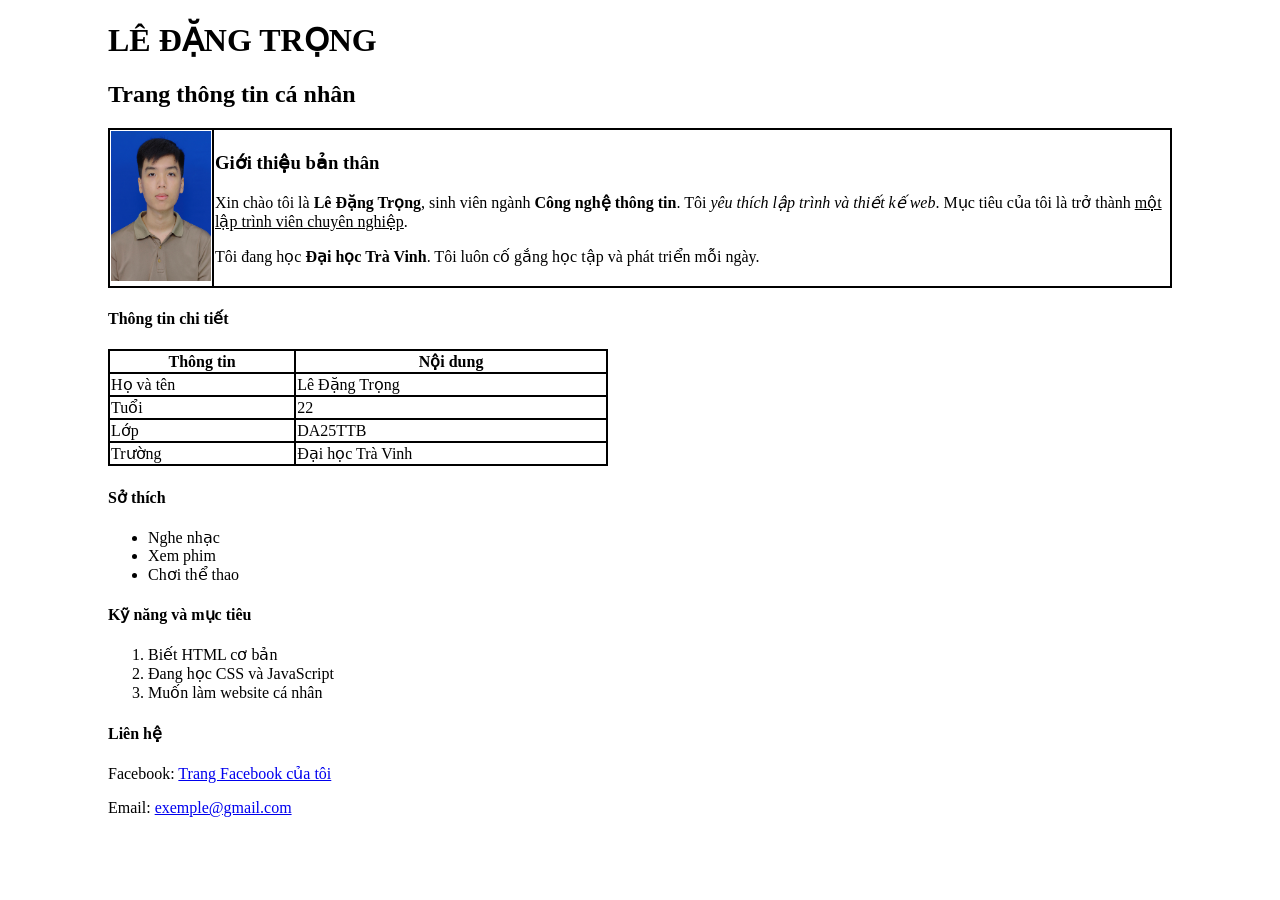
==== index.html @ 33714646 "trang web ca nhan" ====
<!DOCTYPE html>
<html lang="vi">
	<head>
		<title>Thong tin ca nhan</title>
		<meta charset="utf-8">
		<link rel="stylesheet" href="css/style.css">
	</head>
	<body>
		<div class="container">
			<h1>LÊ ĐẶNG TRỌNG</h1>
			<h2>Trang thông tin cá nhân</h3>
			<table class="gioithieu">
				<tr>
					<td><img src="assets/image/avatar.jpg" alt="avatar" class="avatar"></td>
					<td>
						<h3>Giới thiệu bản thân </h3>
						<p>Xin chào tôi là <b>Lê Đặng Trọng</b>, sinh viên ngành <b>Công nghệ thông tin</b>. Tôi <i>yêu thích lập trình và thiết kế web</i>. Mục tiêu của tôi là trở thành <u>một lập trình viên chuyên nghiệp</u>.</p>
						<p>Tôi đang học <b>Đại học Trà Vinh</b>. Tôi luôn cố gắng học tập và phát triển mỗi ngày.</p>
					</td>
				</tr>
			</table>
		
			<h4>Thông tin chi tiết</h4>
			<table class="thongtin">
				<tr>
					<th>Thông tin</td>
					<th>Nội dung</td>
				</tr>
				<tr>
					<td>Họ và tên</td>
					<td>Lê Đặng Trọng</td>
				</tr>
				<tr>
					<td>Tuổi</td>
					<td>22</td>
				</tr>
				<tr>
					<td>Lớp</td>
					<td>DA25TTB</td>
				</tr>
				<tr>
					<td>Trường</td>
					<td>Đại học Trà Vinh</td>
				</tr>
			</table>
		
			<h4>Sở thích</h4>
			<ul class="sothich">
				<li>Nghe nhạc</li>
				<li>Xem phim</li>
				<li>Chơi thể thao</li>
			</ul>

			<h4>Kỹ năng và mục tiêu</h4>
			<ol type="1" class="sothich">
				<li>Biết HTML cơ bản</li>
				<li>Đang học CSS và JavaScript</li>
				<li>Muốn làm website cá nhân</li>
			</ol>
		
			<h4>Liên hệ</h4>
			<p>Facebook: <a href="#">Trang Facebook của tôi</a></p>
			<p>Email: <a href="#">exemple@gmail.com</a></p>
		</body>
	</div>
</html>
---- css/style.css ----
.container{
	padding:0px 100px;
}

table, tr td, tr th{
	border-collapse:collapse;
	border:2px solid black;
}
.avatar{
	height:150px;
	width:100px;
}
.thongtin tr td:hover{
	background-color:lightblue;
}
.thongtin{
	width:500px;
}

.sothich li:hover{
	background-color:lightblue;
	
}
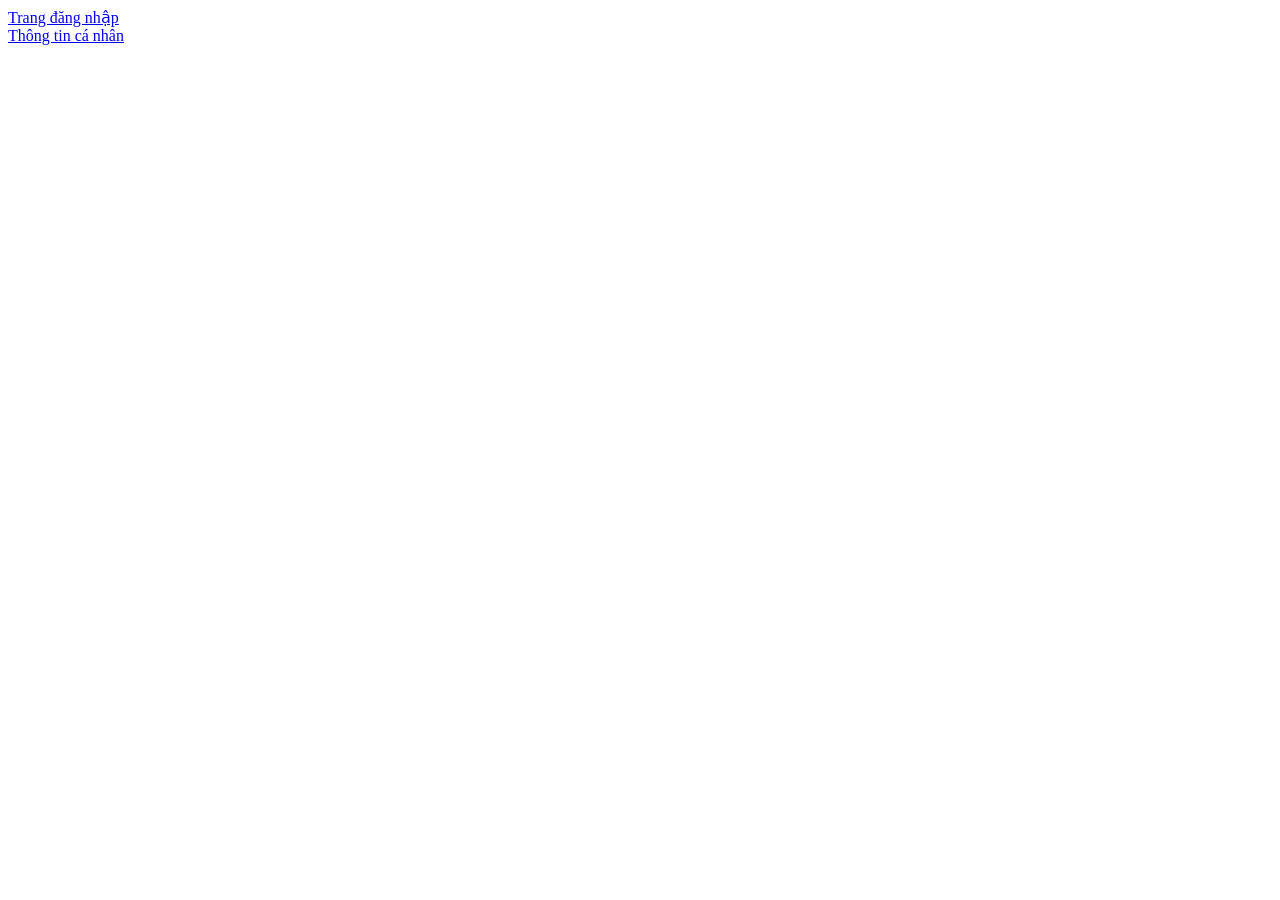
==== commit 4e36cd93: "update" ====
--- a/index.html
+++ b/index.html
@@ -1,66 +1,12 @@
 <!DOCTYPE html>
 <html lang="vi">
 	<head>
-		<title>Thong tin ca nhan</title>
+		<title>Trang chủ</title>
 		<meta charset="utf-8">
 		<link rel="stylesheet" href="css/style.css">
 	</head>
 	<body>
-		<div class="container">
-			<h1>LÊ ĐẶNG TRỌNG</h1>
-			<h2>Trang thông tin cá nhân</h3>
-			<table class="gioithieu">
-				<tr>
-					<td><img src="assets/image/avatar.jpg" alt="avatar" class="avatar"></td>
-					<td>
-						<h3>Giới thiệu bản thân </h3>
-						<p>Xin chào tôi là <b>Lê Đặng Trọng</b>, sinh viên ngành <b>Công nghệ thông tin</b>. Tôi <i>yêu thích lập trình và thiết kế web</i>. Mục tiêu của tôi là trở thành <u>một lập trình viên chuyên nghiệp</u>.</p>
-						<p>Tôi đang học <b>Đại học Trà Vinh</b>. Tôi luôn cố gắng học tập và phát triển mỗi ngày.</p>
-					</td>
-				</tr>
-			</table>
-		
-			<h4>Thông tin chi tiết</h4>
-			<table class="thongtin">
-				<tr>
-					<th>Thông tin</td>
-					<th>Nội dung</td>
-				</tr>
-				<tr>
-					<td>Họ và tên</td>
-					<td>Lê Đặng Trọng</td>
-				</tr>
-				<tr>
-					<td>Tuổi</td>
-					<td>22</td>
-				</tr>
-				<tr>
-					<td>Lớp</td>
-					<td>DA25TTB</td>
-				</tr>
-				<tr>
-					<td>Trường</td>
-					<td>Đại học Trà Vinh</td>
-				</tr>
-			</table>
-		
-			<h4>Sở thích</h4>
-			<ul class="sothich">
-				<li>Nghe nhạc</li>
-				<li>Xem phim</li>
-				<li>Chơi thể thao</li>
-			</ul>
-
-			<h4>Kỹ năng và mục tiêu</h4>
-			<ol type="1" class="sothich">
-				<li>Biết HTML cơ bản</li>
-				<li>Đang học CSS và JavaScript</li>
-				<li>Muốn làm website cá nhân</li>
-			</ol>
-		
-			<h4>Liên hệ</h4>
-			<p>Facebook: <a href="#">Trang Facebook của tôi</a></p>
-			<p>Email: <a href="#">exemple@gmail.com</a></p>
-		</body>
-	</div>
+		<a href="html/form.html">Trang đăng nhập</a><br>
+		<a href="html/thongtin.html">Thông tin cá nhân</a><br>
+	</body>
 </html> 
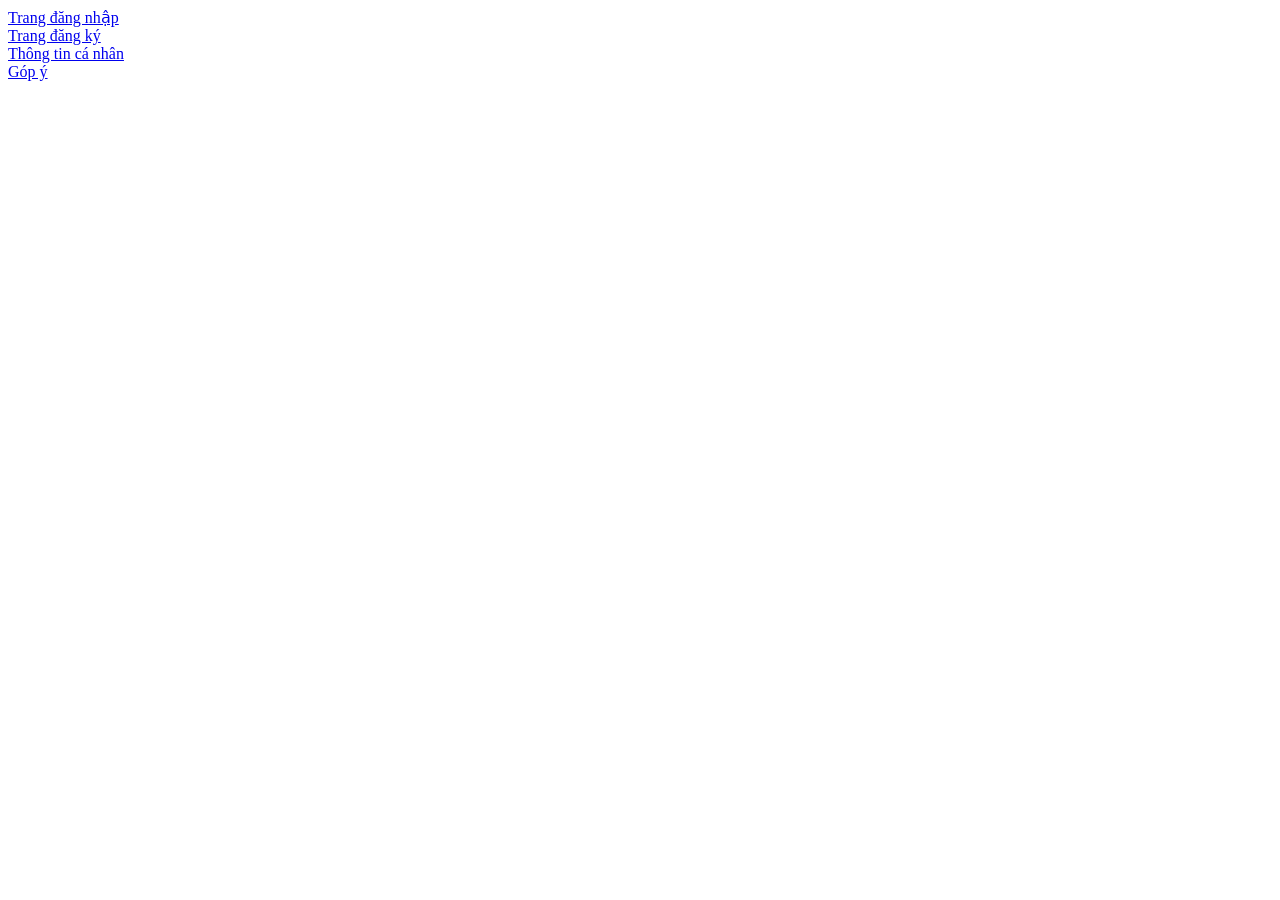
==== commit e28f580e: "update" ====
--- a/index.html
+++ b/index.html
@@ -6,7 +6,9 @@
 		<link rel="stylesheet" href="css/style.css">
 	</head>
 	<body>
-		<a href="html/form.html">Trang đăng nhập</a><br>
+		<a href="html/dangnhap.html">Trang đăng nhập</a><br>
+		<a href="html/dangky.html">Trang đăng ký</a><br>
 		<a href="html/thongtin.html">Thông tin cá nhân</a><br>
+		<a href="html/gopy.html">Góp ý</a><br>
 	</body>
 </html> 
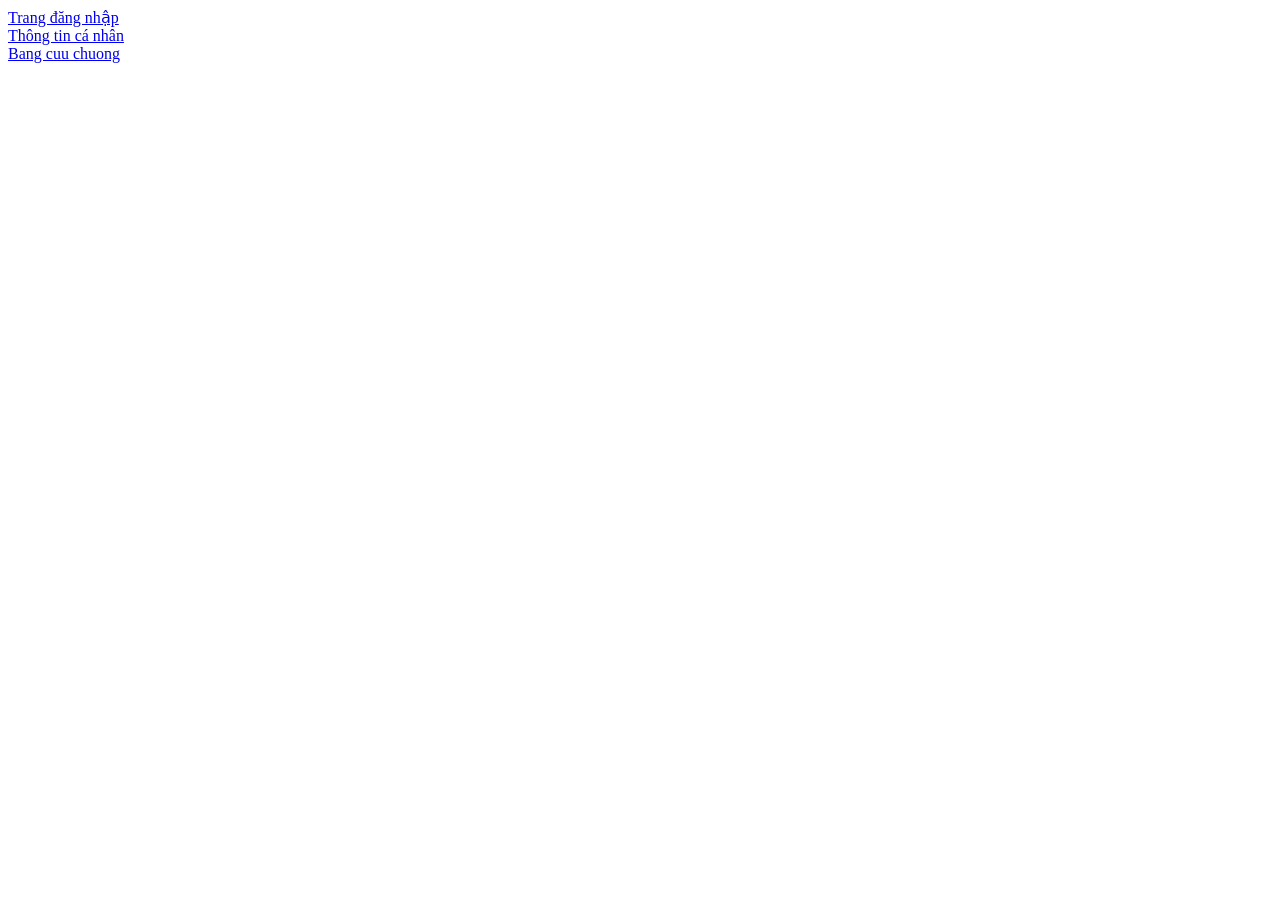
==== commit 9f3e87d7: "js" ====
--- a/index.html
+++ b/index.html
@@ -6,9 +6,8 @@
 		<link rel="stylesheet" href="css/style.css">
 	</head>
 	<body>
-		<a href="html/dangnhap.html">Trang đăng nhập</a><br>
-		<a href="html/dangky.html">Trang đăng ký</a><br>
+		<a href="html/form.html">Trang đăng nhập</a><br>
 		<a href="html/thongtin.html">Thông tin cá nhân</a><br>
-		<a href="html/gopy.html">Góp ý</a><br>
+		<a href="html/bang-cuu-chuong.html>">Bang cuu chuong</a>
 	</body>
 </html> 
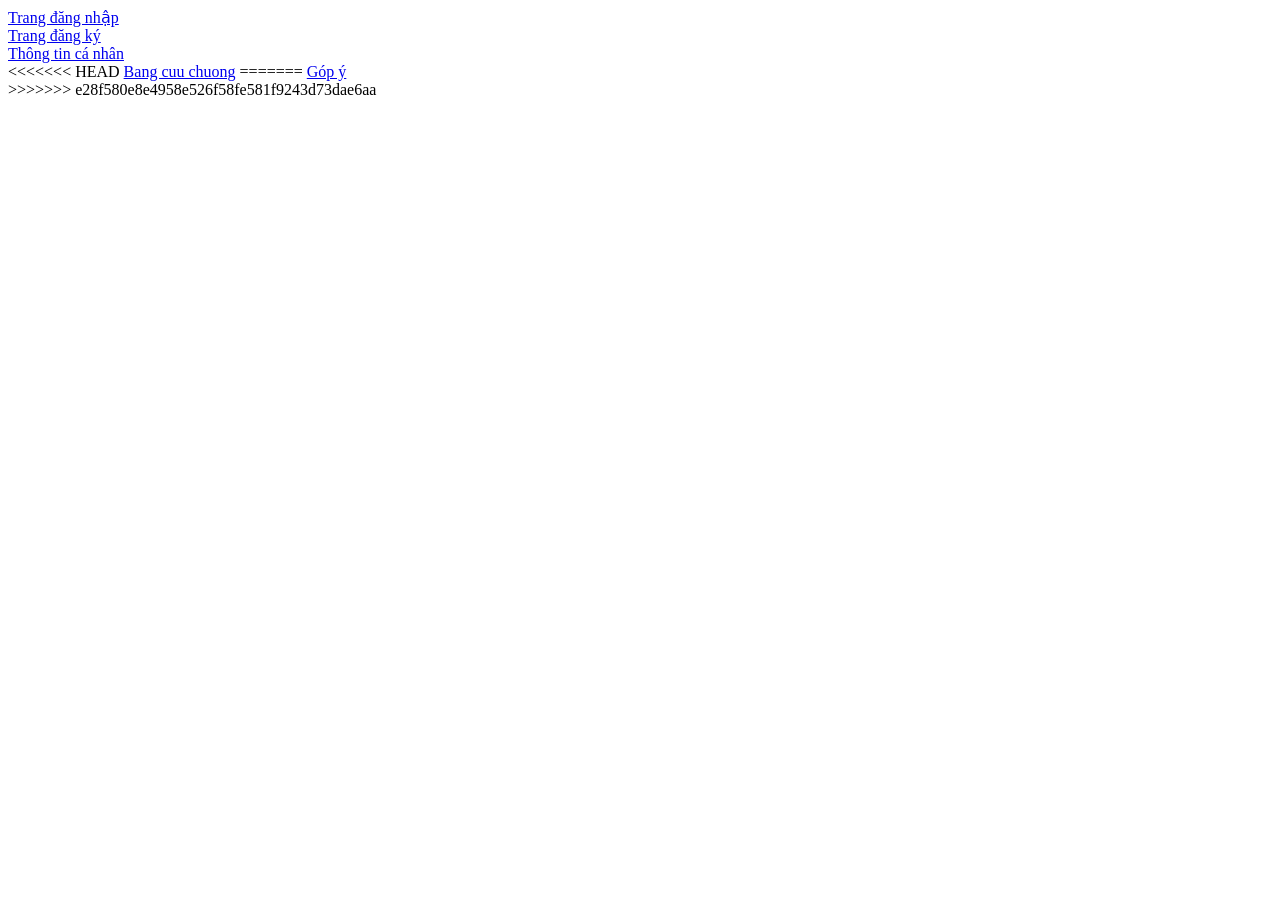
==== commit 759c2b52: "js" ====
--- a/index.html
+++ b/index.html
@@ -6,8 +6,13 @@
 		<link rel="stylesheet" href="css/style.css">
 	</head>
 	<body>
-		<a href="html/form.html">Trang đăng nhập</a><br>
+		<a href="html/dangnhap.html">Trang đăng nhập</a><br>
+		<a href="html/dangky.html">Trang đăng ký</a><br>
 		<a href="html/thongtin.html">Thông tin cá nhân</a><br>
+<<<<<<< HEAD
 		<a href="html/bang-cuu-chuong.html>">Bang cuu chuong</a>
+=======
+		<a href="html/gopy.html">Góp ý</a><br>
+>>>>>>> e28f580e8e4958e526f58fe581f9243d73dae6aa
 	</body>
 </html> 
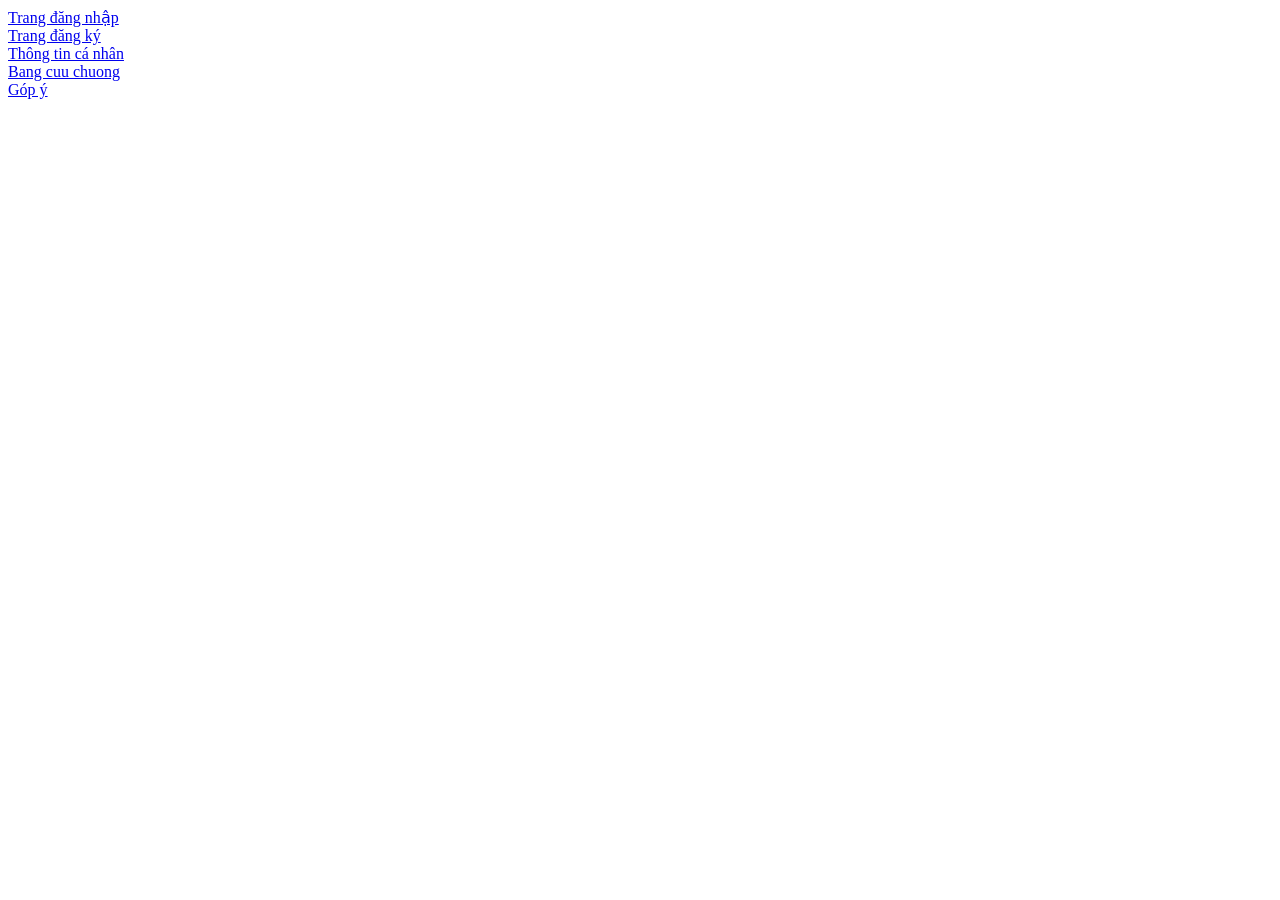
==== commit 193d2c04: "update" ====
--- a/index.html
+++ b/index.html
@@ -3,16 +3,12 @@
 	<head>
 		<title>Trang chủ</title>
 		<meta charset="utf-8">
-		<link rel="stylesheet" href="css/style.css">
 	</head>
 	<body>
 		<a href="html/dangnhap.html">Trang đăng nhập</a><br>
 		<a href="html/dangky.html">Trang đăng ký</a><br>
 		<a href="html/thongtin.html">Thông tin cá nhân</a><br>
-<<<<<<< HEAD
-		<a href="html/bang-cuu-chuong.html>">Bang cuu chuong</a>
-=======
+		<a href="html/bang-cuu-chuong.html">Bang cuu chuong</a><br>
 		<a href="html/gopy.html">Góp ý</a><br>
->>>>>>> e28f580e8e4958e526f58fe581f9243d73dae6aa
 	</body>
 </html> 
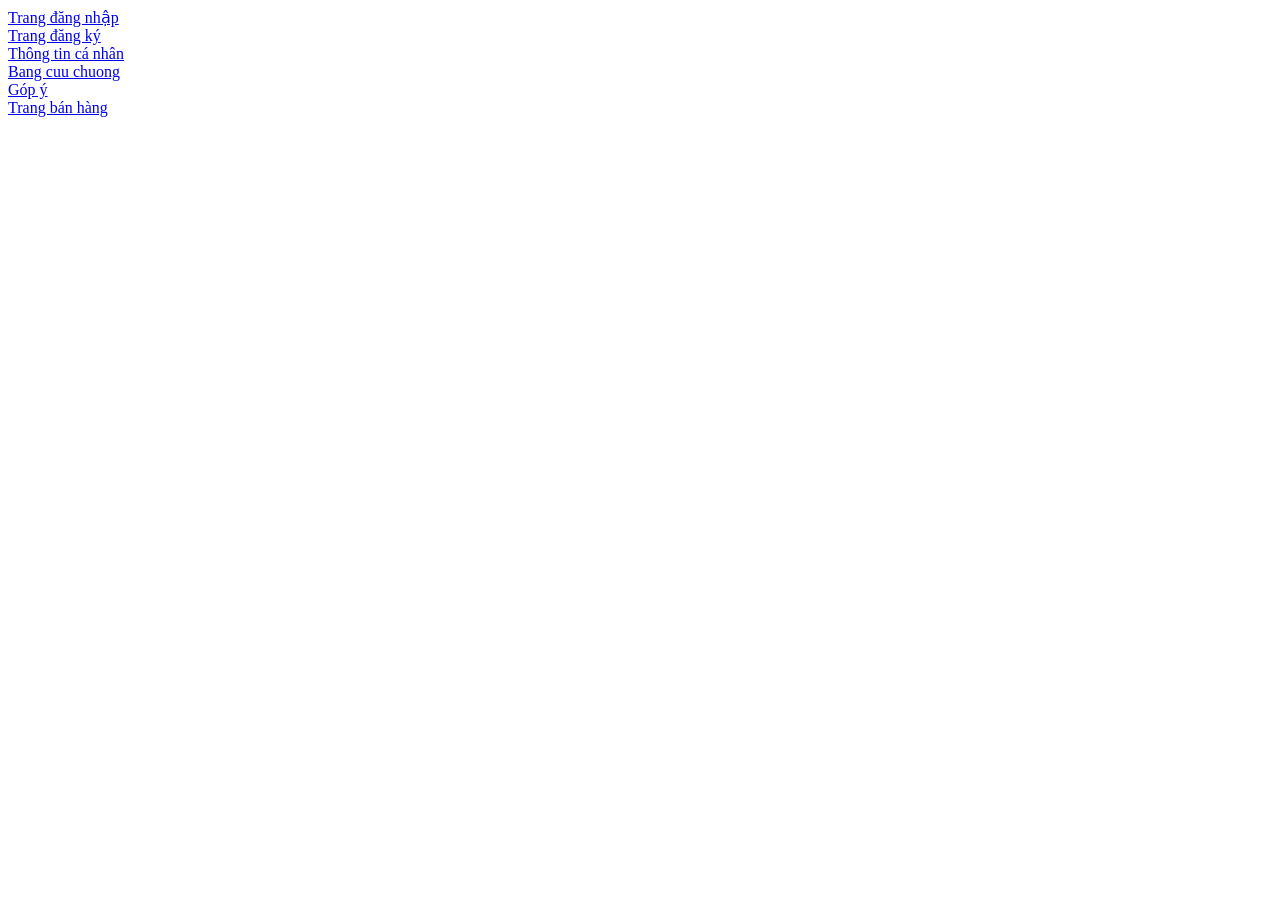
==== commit 69406910: "update" ====
--- a/index.html
+++ b/index.html
@@ -10,5 +10,6 @@
 		<a href="html/thongtin.html">Thông tin cá nhân</a><br>
 		<a href="html/bang-cuu-chuong.html">Bang cuu chuong</a><br>
 		<a href="html/gopy.html">Góp ý</a><br>
+		<a href="html/san-pham.html">Trang bán hàng</a>
 	</body>
 </html> 
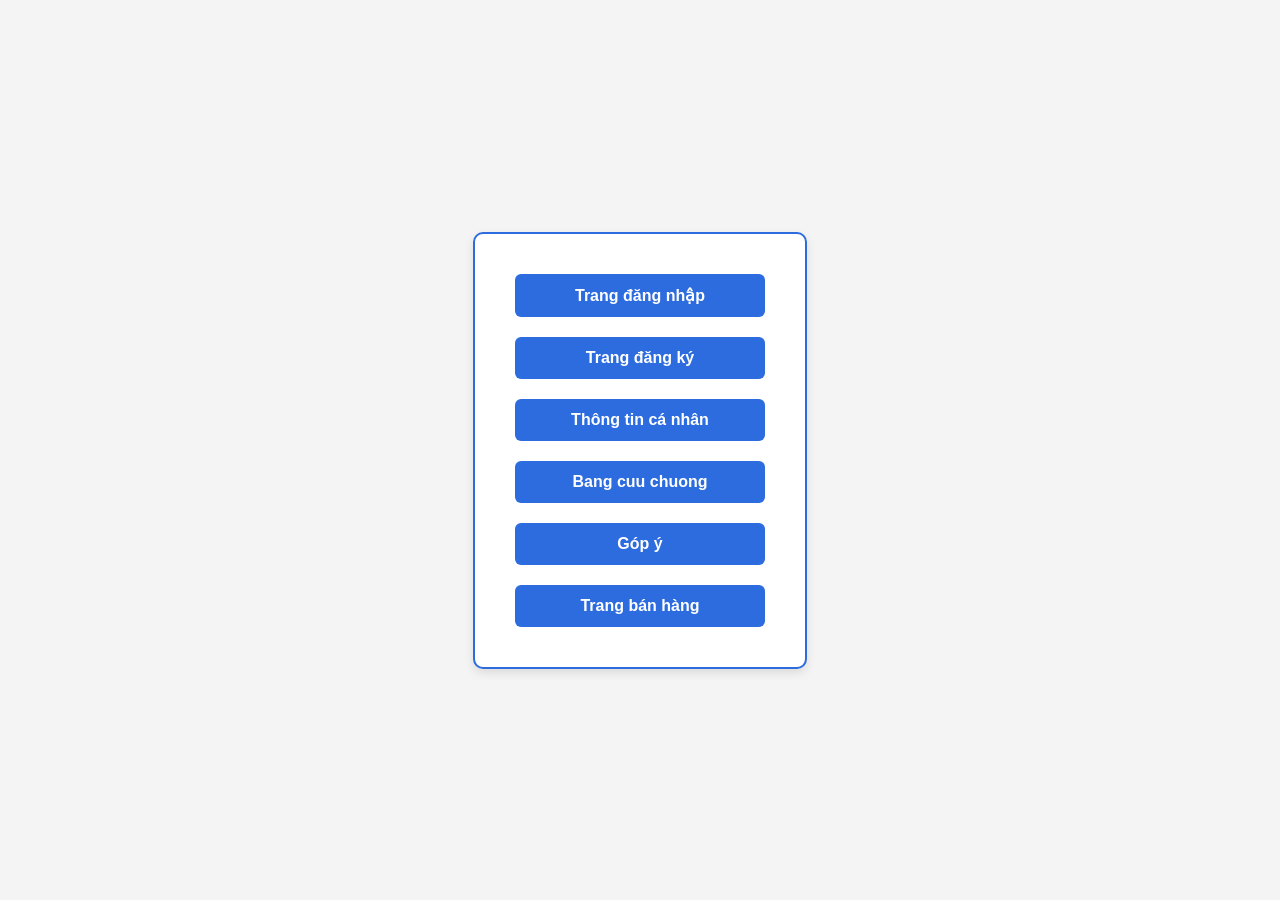
==== commit baa7c4c0: "update" ====
--- a/index.html
+++ b/index.html
@@ -3,13 +3,16 @@
 	<head>
 		<title>Trang chủ</title>
 		<meta charset="utf-8">
+		<link rel="stylesheet" href="css/index.css">
 	</head>
 	<body>
-		<a href="html/dangnhap.html">Trang đăng nhập</a><br>
-		<a href="html/dangky.html">Trang đăng ký</a><br>
-		<a href="html/thongtin.html">Thông tin cá nhân</a><br>
-		<a href="html/bang-cuu-chuong.html">Bang cuu chuong</a><br>
-		<a href="html/gopy.html">Góp ý</a><br>
-		<a href="html/san-pham.html">Trang bán hàng</a>
+		<div class="container">
+			<a href="html/dangnhap.html">Trang đăng nhập</a>
+			<a href="html/dangky.html">Trang đăng ký</a>
+			<a href="html/thongtin.html">Thông tin cá nhân</a>
+			<a href="html/bang-cuu-chuong.html">Bang cuu chuong</a>
+			<a href="html/gopy.html">Góp ý</a>
+			<a href="html/san-pham.html">Trang bán hàng</a>
+		</div>
 	</body>
-</html> +</html>
--- a/css/index.css
+++ b/css/index.css
@@ -0,0 +1,47 @@
+* {
+	margin: 0;
+	padding: 0;
+	box-sizing: border-box;
+}
+ 
+body {
+	font-family: Arial;
+	background-color: #f4f4f4;
+	display: flex;
+	justify-content: center;
+	align-items: center;
+	min-height: 100vh;
+}
+ 
+.container {
+	display: flex;
+	flex-direction: column;
+	align-items: center;
+	background-color: #fff;
+	border: 2px solid #2d6cdf;
+	border-radius: 10px;
+	padding: 30px 40px;
+	box-shadow: 0 4px 10px rgba(0, 0, 0, 0.1);
+}
+ 
+a {
+	display: block;
+	width: 250px;
+	margin: 10px 0;
+	padding: 12px 20px;
+	background-color: #2d6cdf;
+	color: #fff;
+	text-decoration: none;
+	text-align: center;
+	border-radius: 6px;
+	font-weight: bold;
+	transition: background-color 0.2s ease;
+}
+ 
+a:hover {
+	background-color: #1b4fb0;
+}
+ 
+br {
+	display: none;
+}
